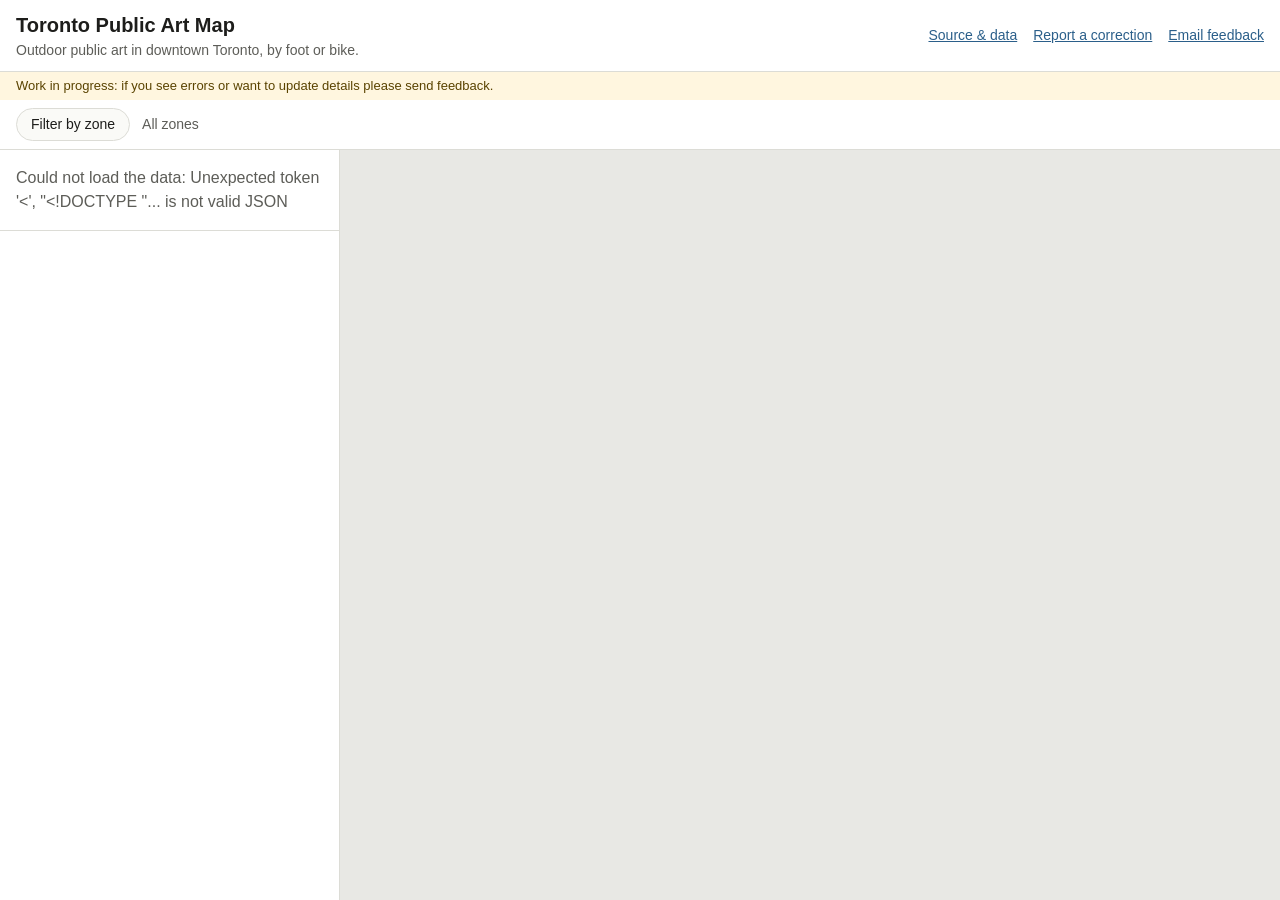
==== site-src/index.html @ 4c1a5fdc "List on the left; slide-in zone filter pane" ====
<!doctype html>
<html lang="en">
<head>
<meta charset="utf-8">
<meta name="viewport" content="width=device-width, initial-scale=1">
<title>Toronto Public Art Map</title>
<meta name="description" content="Outdoor public art, civic statuary and architectural art in downtown Toronto, reachable on foot or by bike.">
<link rel="stylesheet" href="leaflet.css">
<link rel="stylesheet" href="style.css">
</head>
<body>
<header>
  <div>
    <h1>Toronto Public Art Map</h1>
    <p id="sub">Outdoor public art in downtown Toronto, by foot or bike.</p>
  </div>
  <nav>
    <a href="https://github.com/brianerdelyi/tpam" rel="noopener">Source &amp; data</a>
    <a href="https://github.com/brianerdelyi/tpam/issues/new?template=correction.md" rel="noopener">Report a correction</a>
    <a href="mailto:tpam@cyclingmatters.ca?subject=Toronto%20Public%20Art%20Map%20feedback">Email feedback</a>
  </nav>
</header>
<p id="notice" role="note">Work in progress: if you see errors or want to update details please send feedback.</p>
<div id="toolbar">
  <button id="filterBtn" type="button" aria-expanded="false" aria-controls="pane">Filter by zone</button>
  <span id="active">All zones</span>
</div>
<main>
  <aside id="pane" aria-label="Filter by zone">
    <div class="panehead"><h2>Show works in</h2><button id="paneClose" type="button" aria-label="Close filter">&times;</button></div>
    <div id="zonelist"></div>
  </aside>
  <div id="mapbox"><div id="map"></div><p id="tilemsg" hidden>The base map could not be loaded. Pins and the list still work.</p></div>
  <aside id="list" aria-label="Works"><ul id="works"></ul></aside>
</main>
<script src="leaflet.js"></script>
<script src="app.js"></script>
</body>
</html>
---- site-src/leaflet.css ----
/* required styles */

.leaflet-pane,
.leaflet-tile,
.leaflet-marker-icon,
.leaflet-marker-shadow,
.leaflet-tile-container,
.leaflet-pane > svg,
.leaflet-pane > canvas,
.leaflet-zoom-box,
.leaflet-image-layer,
.leaflet-layer {
	position: absolute;
	left: 0;
	top: 0;
	}
.leaflet-container {
	overflow: hidden;
	}
.leaflet-tile,
.leaflet-marker-icon,
.leaflet-marker-shadow {
	-webkit-user-select: none;
	   -moz-user-select: none;
	        user-select: none;
	  -webkit-user-drag: none;
	}
/* Prevents IE11 from highlighting tiles in blue */
.leaflet-tile::selection {
	background: transparent;
}
/* Safari renders non-retina tile on retina better with this, but Chrome is worse */
.leaflet-safari .leaflet-tile {
	image-rendering: -webkit-optimize-contrast;
	}
/* hack that prevents hw layers "stretching" when loading new tiles */
.leaflet-safari .leaflet-tile-container {
	width: 1600px;
	height: 1600px;
	-webkit-transform-origin: 0 0;
	}
.leaflet-marker-icon,
.leaflet-marker-shadow {
	display: block;
	}
/* .leaflet-container svg: reset svg max-width decleration shipped in Joomla! (joomla.org) 3.x */
/* .leaflet-container img: map is broken in FF if you have max-width: 100% on tiles */
.leaflet-container .leaflet-overlay-pane svg {
	max-width: none !important;
	max-height: none !important;
	}
.leaflet-container .leaflet-marker-pane img,
.leaflet-container .leaflet-shadow-pane img,
.leaflet-container .leaflet-tile-pane img,
.leaflet-container img.leaflet-image-layer,
.leaflet-container .leaflet-tile {
	max-width: none !important;
	max-height: none !important;
	width: auto;
	padding: 0;
	}

.leaflet-container img.leaflet-tile {
	/* See: https://bugs.chromium.org/p/chromium/issues/detail?id=600120 */
	mix-blend-mode: plus-lighter;
}

.leaflet-container.leaflet-touch-zoom {
	-ms-touch-action: pan-x pan-y;
	touch-action: pan-x pan-y;
	}
.leaflet-container.leaflet-touch-drag {
	-ms-touch-action: pinch-zoom;
	/* Fallback for FF which doesn't support pinch-zoom */
	touch-action: none;
	touch-action: pinch-zoom;
}
.leaflet-container.leaflet-touch-drag.leaflet-touch-zoom {
	-ms-touch-action: none;
	touch-action: none;
}
.leaflet-container {
	-webkit-tap-highlight-color: transparent;
}
.leaflet-container a {
	-webkit-tap-highlight-color: rgba(51, 181, 229, 0.4);
}
.leaflet-tile {
	filter: inherit;
	visibility: hidden;
	}
.leaflet-tile-loaded {
	visibility: inherit;
	}
.leaflet-zoom-box {
	width: 0;
	height: 0;
	-moz-box-sizing: border-box;
	     box-sizing: border-box;
	z-index: 800;
	}
/* workaround for https://bugzilla.mozilla.org/show_bug.cgi?id=888319 */
.leaflet-overlay-pane svg {
	-moz-user-select: none;
	}

.leaflet-pane         { z-index: 400; }

.leaflet-tile-pane    { z-index: 200; }
.leaflet-overlay-pane { z-index: 400; }
.leaflet-shadow-pane  { z-index: 500; }
.leaflet-marker-pane  { z-index: 600; }
.leaflet-tooltip-pane   { z-index: 650; }
.leaflet-popup-pane   { z-index: 700; }

.leaflet-map-pane canvas { z-index: 100; }
.leaflet-map-pane svg    { z-index: 200; }

.leaflet-vml-shape {
	width: 1px;
	height: 1px;
	}
.lvml {
	behavior: url(#default#VML);
	display: inline-block;
	position: absolute;
	}


/* control positioning */

.leaflet-control {
	position: relative;
	z-index: 800;
	pointer-events: visiblePainted; /* IE 9-10 doesn't have auto */
	pointer-events: auto;
	}
.leaflet-top,
.leaflet-bottom {
	position: absolute;
	z-index: 1000;
	pointer-events: none;
	}
.leaflet-top {
	top: 0;
	}
.leaflet-right {
	right: 0;
	}
.leaflet-bottom {
	bottom: 0;
	}
.leaflet-left {
	left: 0;
	}
.leaflet-control {
	float: left;
	clear: both;
	}
.leaflet-right .leaflet-control {
	float: right;
	}
.leaflet-top .leaflet-control {
	margin-top: 10px;
	}
.leaflet-bottom .leaflet-control {
	margin-bottom: 10px;
	}
.leaflet-left .leaflet-control {
	margin-left: 10px;
	}
.leaflet-right .leaflet-control {
	margin-right: 10px;
	}


/* zoom and fade animations */

.leaflet-fade-anim .leaflet-popup {
	opacity: 0;
	-webkit-transition: opacity 0.2s linear;
	   -moz-transition: opacity 0.2s linear;
	        transition: opacity 0.2s linear;
	}
.leaflet-fade-anim .leaflet-map-pane .leaflet-popup {
	opacity: 1;
	}
.leaflet-zoom-animated {
	-webkit-transform-origin: 0 0;
	    -ms-transform-origin: 0 0;
	        transform-origin: 0 0;
	}
svg.leaflet-zoom-animated {
	will-change: transform;
}

.leaflet-zoom-anim .leaflet-zoom-animated {
	-webkit-transition: -webkit-transform 0.25s cubic-bezier(0,0,0.25,1);
	   -moz-transition:    -moz-transform 0.25s cubic-bezier(0,0,0.25,1);
	        transition:         transform 0.25s cubic-bezier(0,0,0.25,1);
	}
.leaflet-zoom-anim .leaflet-tile,
.leaflet-pan-anim .leaflet-tile {
	-webkit-transition: none;
	   -moz-transition: none;
	        transition: none;
	}

.leaflet-zoom-anim .leaflet-zoom-hide {
	visibility: hidden;
	}


/* cursors */

.leaflet-interactive {
	cursor: pointer;
	}
.leaflet-grab {
	cursor: -webkit-grab;
	cursor:    -moz-grab;
	cursor:         grab;
	}
.leaflet-crosshair,
.leaflet-crosshair .leaflet-interactive {
	cursor: crosshair;
	}
.leaflet-popup-pane,
.leaflet-control {
	cursor: auto;
	}
.leaflet-dragging .leaflet-grab,
.leaflet-dragging .leaflet-grab .leaflet-interactive,
.leaflet-dragging .leaflet-marker-draggable {
	cursor: move;
	cursor: -webkit-grabbing;
	cursor:    -moz-grabbing;
	cursor:         grabbing;
	}

/* marker & overlays interactivity */
.leaflet-marker-icon,
.leaflet-marker-shadow,
.leaflet-image-layer,
.leaflet-pane > svg path,
.leaflet-tile-container {
	pointer-events: none;
	}

.leaflet-marker-icon.leaflet-interactive,
.leaflet-image-layer.leaflet-interactive,
.leaflet-pane > svg path.leaflet-interactive,
svg.leaflet-image-layer.leaflet-interactive path {
	pointer-events: visiblePainted; /* IE 9-10 doesn't have auto */
	pointer-events: auto;
	}

/* visual tweaks */

.leaflet-container {
	background: #ddd;
	outline-offset: 1px;
	}
.leaflet-container a {
	color: #0078A8;
	}
.leaflet-zoom-box {
	border: 2px dotted #38f;
	background: rgba(255,255,255,0.5);
	}


/* general typography */
.leaflet-container {
	font-family: "Helvetica Neue", Arial, Helvetica, sans-serif;
	font-size: 12px;
	font-size: 0.75rem;
	line-height: 1.5;
	}


/* general toolbar styles */

.leaflet-bar {
	box-shadow: 0 1px 5px rgba(0,0,0,0.65);
	border-radius: 4px;
	}
.leaflet-bar a {
	background-color: #fff;
	border-bottom: 1px solid #ccc;
	width: 26px;
	height: 26px;
	line-height: 26px;
	display: block;
	text-align: center;
	text-decoration: none;
	color: black;
	}
.leaflet-bar a,
.leaflet-control-layers-toggle {
	background-position: 50% 50%;
	background-repeat: no-repeat;
	display: block;
	}
.leaflet-bar a:hover,
.leaflet-bar a:focus {
	background-color: #f4f4f4;
	}
.leaflet-bar a:first-child {
	border-top-left-radius: 4px;
	border-top-right-radius: 4px;
	}
.leaflet-bar a:last-child {
	border-bottom-left-radius: 4px;
	border-bottom-right-radius: 4px;
	border-bottom: none;
	}
.leaflet-bar a.leaflet-disabled {
	cursor: default;
	background-color: #f4f4f4;
	color: #bbb;
	}

.leaflet-touch .leaflet-bar a {
	width: 30px;
	height: 30px;
	line-height: 30px;
	}
.leaflet-touch .leaflet-bar a:first-child {
	border-top-left-radius: 2px;
	border-top-right-radius: 2px;
	}
.leaflet-touch .leaflet-bar a:last-child {
	border-bottom-left-radius: 2px;
	border-bottom-right-radius: 2px;
	}

/* zoom control */

.leaflet-control-zoom-in,
.leaflet-control-zoom-out {
	font: bold 18px 'Lucida Console', Monaco, monospace;
	text-indent: 1px;
	}

.leaflet-touch .leaflet-control-zoom-in, .leaflet-touch .leaflet-control-zoom-out  {
	font-size: 22px;
	}


/* layers control */

.leaflet-control-layers {
	box-shadow: 0 1px 5px rgba(0,0,0,0.4);
	background: #fff;
	border-radius: 5px;
	}
.leaflet-control-layers-toggle {
	background-image: url(images/layers.png);
	width: 36px;
	height: 36px;
	}
.leaflet-retina .leaflet-control-layers-toggle {
	background-image: url(images/layers-2x.png);
	background-size: 26px 26px;
	}
.leaflet-touch .leaflet-control-layers-toggle {
	width: 44px;
	height: 44px;
	}
.leaflet-control-layers .leaflet-control-layers-list,
.leaflet-control-layers-expanded .leaflet-control-layers-toggle {
	display: none;
	}
.leaflet-control-layers-expanded .leaflet-control-layers-list {
	display: block;
	position: relative;
	}
.leaflet-control-layers-expanded {
	padding: 6px 10px 6px 6px;
	color: #333;
	background: #fff;
	}
.leaflet-control-layers-scrollbar {
	overflow-y: scroll;
	overflow-x: hidden;
	padding-right: 5px;
	}
.leaflet-control-layers-selector {
	margin-top: 2px;
	position: relative;
	top: 1px;
	}
.leaflet-control-layers label {
	display: block;
	font-size: 13px;
	font-size: 1.08333em;
	}
.leaflet-control-layers-separator {
	height: 0;
	border-top: 1px solid #ddd;
	margin: 5px -10px 5px -6px;
	}

/* Default icon URLs */
.leaflet-default-icon-path { /* used only in path-guessing heuristic, see L.Icon.Default */
	background-image: url(images/marker-icon.png);
	}


/* attribution and scale controls */

.leaflet-container .leaflet-control-attribution {
	background: #fff;
	background: rgba(255, 255, 255, 0.8);
	margin: 0;
	}
.leaflet-control-attribution,
.leaflet-control-scale-line {
	padding: 0 5px;
	color: #333;
	line-height: 1.4;
	}
.leaflet-control-attribution a {
	text-decoration: none;
	}
.leaflet-control-attribution a:hover,
.leaflet-control-attribution a:focus {
	text-decoration: underline;
	}
.leaflet-attribution-flag {
	display: inline !important;
	vertical-align: baseline !important;
	width: 1em;
	height: 0.6669em;
	}
.leaflet-left .leaflet-control-scale {
	margin-left: 5px;
	}
.leaflet-bottom .leaflet-control-scale {
	margin-bottom: 5px;
	}
.leaflet-control-scale-line {
	border: 2px solid #777;
	border-top: none;
	line-height: 1.1;
	padding: 2px 5px 1px;
	white-space: nowrap;
	-moz-box-sizing: border-box;
	     box-sizing: border-box;
	background: rgba(255, 255, 255, 0.8);
	text-shadow: 1px 1px #fff;
	}
.leaflet-control-scale-line:not(:first-child) {
	border-top: 2px solid #777;
	border-bottom: none;
	margin-top: -2px;
	}
.leaflet-control-scale-line:not(:first-child):not(:last-child) {
	border-bottom: 2px solid #777;
	}

.leaflet-touch .leaflet-control-attribution,
.leaflet-touch .leaflet-control-layers,
.leaflet-touch .leaflet-bar {
	box-shadow: none;
	}
.leaflet-touch .leaflet-control-layers,
.leaflet-touch .leaflet-bar {
	border: 2px solid rgba(0,0,0,0.2);
	background-clip: padding-box;
	}


/* popup */

.leaflet-popup {
	position: absolute;
	text-align: center;
	margin-bottom: 20px;
	}
.leaflet-popup-content-wrapper {
	padding: 1px;
	text-align: left;
	border-radius: 12px;
	}
.leaflet-popup-content {
	margin: 13px 24px 13px 20px;
	line-height: 1.3;
	font-size: 13px;
	font-size: 1.08333em;
	min-height: 1px;
	}
.leaflet-popup-content p {
	margin: 17px 0;
	margin: 1.3em 0;
	}
.leaflet-popup-tip-container {
	width: 40px;
	height: 20px;
	position: absolute;
	left: 50%;
	margin-top: -1px;
	margin-left: -20px;
	overflow: hidden;
	pointer-events: none;
	}
.leaflet-popup-tip {
	width: 17px;
	height: 17px;
	padding: 1px;

	margin: -10px auto 0;
	pointer-events: auto;

	-webkit-transform: rotate(45deg);
	   -moz-transform: rotate(45deg);
	    -ms-transform: rotate(45deg);
	        transform: rotate(45deg);
	}
.leaflet-popup-content-wrapper,
.leaflet-popup-tip {
	background: white;
	color: #333;
	box-shadow: 0 3px 14px rgba(0,0,0,0.4);
	}
.leaflet-container a.leaflet-popup-close-button {
	position: absolute;
	top: 0;
	right: 0;
	border: none;
	text-align: center;
	width: 24px;
	height: 24px;
	font: 16px/24px Tahoma, Verdana, sans-serif;
	color: #757575;
	text-decoration: none;
	background: transparent;
	}
.leaflet-container a.leaflet-popup-close-button:hover,
.leaflet-container a.leaflet-popup-close-button:focus {
	color: #585858;
	}
.leaflet-popup-scrolled {
	overflow: auto;
	}

.leaflet-oldie .leaflet-popup-content-wrapper {
	-ms-zoom: 1;
	}
.leaflet-oldie .leaflet-popup-tip {
	width: 24px;
	margin: 0 auto;

	-ms-filter: "progid:DXImageTransform.Microsoft.Matrix(M11=0.70710678, M12=0.70710678, M21=-0.70710678, M22=0.70710678)";
	filter: progid:DXImageTransform.Microsoft.Matrix(M11=0.70710678, M12=0.70710678, M21=-0.70710678, M22=0.70710678);
	}

.leaflet-oldie .leaflet-control-zoom,
.leaflet-oldie .leaflet-control-layers,
.leaflet-oldie .leaflet-popup-content-wrapper,
.leaflet-oldie .leaflet-popup-tip {
	border: 1px solid #999;
	}


/* div icon */

.leaflet-div-icon {
	background: #fff;
	border: 1px solid #666;
	}


/* Tooltip */
/* Base styles for the element that has a tooltip */
.leaflet-tooltip {
	position: absolute;
	padding: 6px;
	background-color: #fff;
	border: 1px solid #fff;
	border-radius: 3px;
	color: #222;
	white-space: nowrap;
	-webkit-user-select: none;
	-moz-user-select: none;
	-ms-user-select: none;
	user-select: none;
	pointer-events: none;
	box-shadow: 0 1px 3px rgba(0,0,0,0.4);
	}
.leaflet-tooltip.leaflet-interactive {
	cursor: pointer;
	pointer-events: auto;
	}
.leaflet-tooltip-top:before,
.leaflet-tooltip-bottom:before,
.leaflet-tooltip-left:before,
.leaflet-tooltip-right:before {
	position: absolute;
	pointer-events: none;
	border: 6px solid transparent;
	background: transparent;
	content: "";
	}

/* Directions */

.leaflet-tooltip-bottom {
	margin-top: 6px;
}
.leaflet-tooltip-top {
	margin-top: -6px;
}
.leaflet-tooltip-bottom:before,
.leaflet-tooltip-top:before {
	left: 50%;
	margin-left: -6px;
	}
.leaflet-tooltip-top:before {
	bottom: 0;
	margin-bottom: -12px;
	border-top-color: #fff;
	}
.leaflet-tooltip-bottom:before {
	top: 0;
	margin-top: -12px;
	margin-left: -6px;
	border-bottom-color: #fff;
	}
.leaflet-tooltip-left {
	margin-left: -6px;
}
.leaflet-tooltip-right {
	margin-left: 6px;
}
.leaflet-tooltip-left:before,
.leaflet-tooltip-right:before {
	top: 50%;
	margin-top: -6px;
	}
.leaflet-tooltip-left:before {
	right: 0;
	margin-right: -12px;
	border-left-color: #fff;
	}
.leaflet-tooltip-right:before {
	left: 0;
	margin-left: -12px;
	border-right-color: #fff;
	}

/* Printing */

@media print {
	/* Prevent printers from removing background-images of controls. */
	.leaflet-control {
		-webkit-print-color-adjust: exact;
		print-color-adjust: exact;
		}
	}
---- site-src/style.css ----
:root { --bg:#fafaf7; --panel:#fff; --fg:#1d1d1b; --muted:#5d5d58; --line:#dcdcd6; --accent:#2b5f8a; --warn-bg:#fff6df; --warn-fg:#5a4300; }
@media (prefers-color-scheme: dark) {
  :root { --bg:#141417; --panel:#1c1c20; --fg:#ececea; --muted:#a6a6a2; --line:#34343a; --accent:#7db4e6; --warn-bg:#3a3017; --warn-fg:#f1dba0; }
}
* { box-sizing: border-box; }
html, body { height: 100%; }
body { margin: 0; display: flex; flex-direction: column; background: var(--bg); color: var(--fg); font: 16px/1.5 -apple-system, "Segoe UI", Helvetica, Arial, sans-serif; }
header { display: flex; justify-content: space-between; align-items: center; gap: 12px; flex-wrap: wrap; padding: 10px 16px; background: var(--panel); border-bottom: 1px solid var(--line); }
h1 { font-size: 20px; margin: 0; }
#sub { margin: 0; font-size: 14px; color: var(--muted); }
nav { display: flex; gap: 16px; font-size: 14px; }
a { color: var(--accent); }
#notice { margin: 0; padding: 4px 16px; font-size: 13px; background: var(--warn-bg); color: var(--warn-fg); }
#toolbar { display: flex; align-items: center; gap: 12px; padding: 8px 16px; background: var(--panel); border-bottom: 1px solid var(--line); }
#toolbar button, .panehead button { font: inherit; font-size: 14px; padding: 5px 14px; border: 1px solid var(--line); border-radius: 999px; background: var(--bg); color: var(--fg); cursor: pointer; }
#toolbar button:hover, #zonelist button:hover { background: color-mix(in srgb, var(--accent) 12%, var(--bg)); }
#active { font-size: 14px; color: var(--muted); }
#pane { position: absolute; z-index: 1200; top: 0; bottom: 0; left: 0; width: 280px; max-width: 85vw; background: var(--panel); border-right: 1px solid var(--line); box-shadow: 2px 0 12px rgba(0,0,0,.18); transform: translateX(-102%); visibility: hidden; transition: transform .25s ease, visibility 0s linear .25s; overflow-y: auto; }
#pane.open { transform: translateX(0); visibility: visible; transition: transform .25s ease, visibility 0s; }
.panehead { display: flex; justify-content: space-between; align-items: center; padding: 12px 14px 4px; }
.panehead h2 { font-size: 16px; margin: 0; }
.panehead button { padding: 2px 10px; font-size: 20px; line-height: 1.2; border-radius: 8px; }
#zonelist { display: flex; flex-direction: column; gap: 6px; padding: 8px 14px 16px; }
#zonelist button { display: flex; align-items: center; gap: 10px; text-align: left; font: inherit; font-size: 15px; padding: 10px 12px; border: 1px solid var(--line); border-radius: 10px; background: var(--bg); color: var(--fg); cursor: pointer; }
#zonelist button[aria-pressed="true"] { background: var(--fg); color: var(--bg); border-color: var(--fg); }
#zonelist .dot { width: 12px; height: 12px; border-radius: 50%; flex: none; }
@media (prefers-reduced-motion: reduce) { #pane, #pane.open { transition: none; } }
main { position: relative; overflow: hidden; flex: 1; min-height: 0; display: grid; grid-template-columns: 340px 1fr; }
#mapbox { position: relative; min-height: 0; }
#map { position: absolute; inset: 0; background: #e8e8e4; }
#tilemsg { position: absolute; z-index: 500; left: 8px; right: 8px; bottom: 28px; margin: 0; padding: 6px 10px; border-radius: 6px; font-size: 13px; background: var(--warn-bg); color: var(--warn-fg); }
#list { order: -1; overflow-y: auto; background: var(--panel); border-right: 1px solid var(--line); }
#works { list-style: none; margin: 0; padding: 0; }
#works li { border-bottom: 1px solid var(--line); }
#works button { display: flex; width: 100%; gap: 10px; align-items: flex-start; text-align: left; background: none; border: 0; color: inherit; font: inherit; padding: 10px 14px; cursor: pointer; }
#works button:hover, #works li.sel button { background: color-mix(in srgb, var(--accent) 12%, transparent); }
#works button:focus-visible { outline: 2px solid var(--accent); outline-offset: -2px; }
#works .dot { width: 12px; height: 12px; border-radius: 50%; margin-top: 6px; flex: none; }
#works .nm { font-weight: 500; display: block; }
#works .wh { font-size: 13px; color: var(--muted); display: block; }
.empty { padding: 16px; color: var(--muted); }
.pop h3 { margin: 0 0 2px; font-size: 16px; }
.pop .meta { margin: 0 0 6px; font-size: 13px; color: #5d5d58; }
.pop p { margin: 0 0 6px; font-size: 14px; line-height: 1.4; }
.pop .go { font-size: 14px; margin: 8px 0 4px; }
.pop .go a { margin-right: 10px; font-weight: 600; }
.pop .small { font-size: 12px; margin: 0; }
.leaflet-container { font: inherit; }
@media (max-width: 760px) {
  main { grid-template-columns: 1fr; grid-template-rows: 55vh 1fr; }
  #list { order: 0; border-right: 0; border-top: 1px solid var(--line); }
  body { height: auto; min-height: 100%; }
  html, body { height: auto; }
  main { height: calc(100vh - 140px); min-height: 520px; }
}
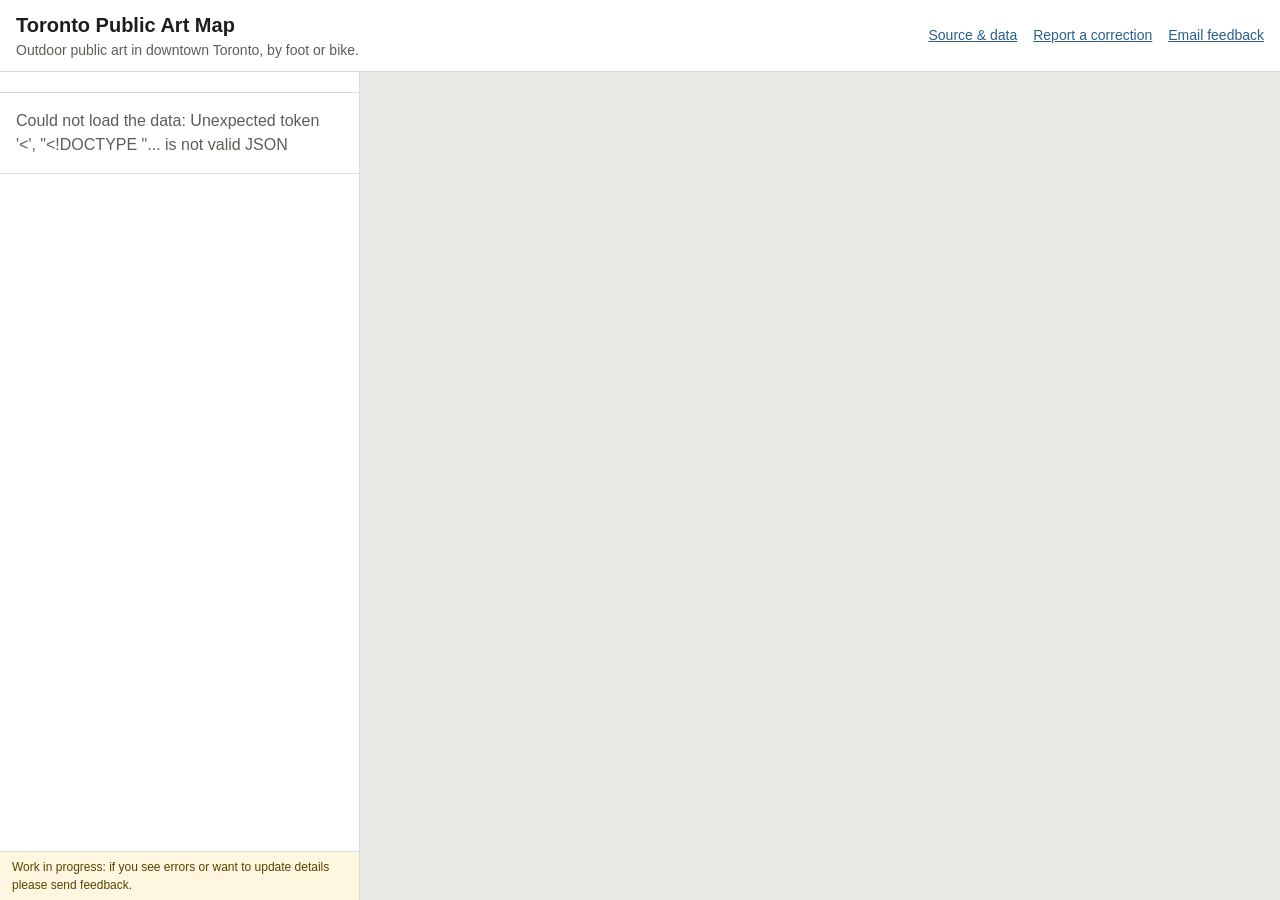
==== commit 66fca70e: "Desktop layout: zone filter in the left panel, linked pin highlighting" ====
--- a/site-src/index.html
+++ b/site-src/index.html
@@ -24,6 +24,7 @@
 <div id="toolbar">
   <button id="filterBtn" type="button" aria-expanded="false" aria-controls="pane">Filter by zone</button>
   <span id="active">All zones</span>
+  <button id="viewBtn" type="button" aria-controls="list">List</button>
 </div>
 <main>
   <aside id="pane" aria-label="Filter by zone">
@@ -31,7 +32,11 @@
     <div id="zonelist"></div>
   </aside>
   <div id="mapbox"><div id="map"></div><p id="tilemsg" hidden>The base map could not be loaded. Pins and the list still work.</p></div>
-  <aside id="list" aria-label="Works"><ul id="works"></ul></aside>
+  <aside id="list" aria-label="Works">
+    <div id="zonebar" role="group" aria-label="Show works in"></div>
+    <ul id="works"></ul>
+    <p id="deskNotice" role="note">Work in progress: if you see errors or want to update details please send feedback.</p>
+  </aside>
 </main>
 <script src="leaflet.js"></script>
 <script src="app.js"></script>
--- a/site-src/style.css
+++ b/site-src/style.css
@@ -25,9 +25,9 @@
 #zonelist button[aria-pressed="true"] { background: var(--fg); color: var(--bg); border-color: var(--fg); }
 #zonelist .dot { width: 12px; height: 12px; border-radius: 50%; flex: none; }
 @media (prefers-reduced-motion: reduce) { #pane, #pane.open { transition: none; } }
-main { position: relative; overflow: hidden; flex: 1; min-height: 0; display: grid; grid-template-columns: 340px 1fr; }
+main { position: relative; overflow: hidden; flex: 1; min-height: 0; display: grid; grid-template-columns: 360px 1fr; }
 #mapbox { position: relative; min-height: 0; }
-#map { position: absolute; inset: 0; background: #e8e8e4; }
+#map { position: absolute; top: 0; right: 0; bottom: 0; left: 0; background: #e8e8e4; }
 #tilemsg { position: absolute; z-index: 500; left: 8px; right: 8px; bottom: 28px; margin: 0; padding: 6px 10px; border-radius: 6px; font-size: 13px; background: var(--warn-bg); color: var(--warn-fg); }
 #list { order: -1; overflow-y: auto; background: var(--panel); border-right: 1px solid var(--line); }
 #works { list-style: none; margin: 0; padding: 0; }
@@ -46,10 +46,29 @@
 .pop .go a { margin-right: 10px; font-weight: 600; }
 .pop .small { font-size: 12px; margin: 0; }
 .leaflet-container { font: inherit; }
+#viewBtn { display: none; margin-left: auto; }
+#zonebar, #deskNotice { display: none; }
+@media (min-width: 761px) {
+  #toolbar, #pane, #notice { display: none; }
+  #list { display: flex; flex-direction: column; overflow: hidden; }
+  #zonebar { display: grid; grid-template-columns: 1fr 1fr; gap: 6px; padding: 10px 12px; border-bottom: 1px solid var(--line); }
+  #zonebar button { display: flex; align-items: center; gap: 8px; text-align: left; font: inherit; font-size: 13px; line-height: 1.25; padding: 7px 10px; border: 1px solid var(--line); border-radius: 10px; background: var(--bg); color: var(--fg); cursor: pointer; }
+  #zonebar button:hover { background: color-mix(in srgb, var(--accent) 12%, var(--bg)); }
+  #zonebar button[aria-pressed="true"] { background: var(--fg); color: var(--bg); border-color: var(--fg); }
+  #zonebar button:first-child { grid-column: 1 / -1; }
+  #zonebar .dot { width: 10px; height: 10px; border-radius: 50%; flex: none; }
+  #works { flex: 1; overflow-y: auto; min-height: 0; }
+  #deskNotice { display: block; margin: 0; padding: 6px 12px; font-size: 12px; background: var(--warn-bg); color: var(--warn-fg); border-top: 1px solid var(--line); }
+}
 @media (max-width: 760px) {
-  main { grid-template-columns: 1fr; grid-template-rows: 55vh 1fr; }
-  #list { order: 0; border-right: 0; border-top: 1px solid var(--line); }
-  body { height: auto; min-height: 100%; }
-  html, body { height: auto; }
-  main { height: calc(100vh - 140px); min-height: 520px; }
+  html, body { height: 100%; }
+  body { height: 100vh; height: 100dvh; }
+  #sub { display: none; }
+  header { padding: 8px 14px; }
+  #viewBtn { display: inline-block; }
+  main { display: block; position: relative; overflow: hidden; }
+  #mapbox { position: absolute; top: 0; right: 0; bottom: 0; left: 0; }
+  #list { position: absolute; top: 0; right: 0; bottom: 0; left: 0; order: 0; border-right: 0; overflow-y: auto; -webkit-overflow-scrolling: touch; }
+  body.view-list #mapbox { display: none; }
+  body.view-map #list { display: none; }
 }
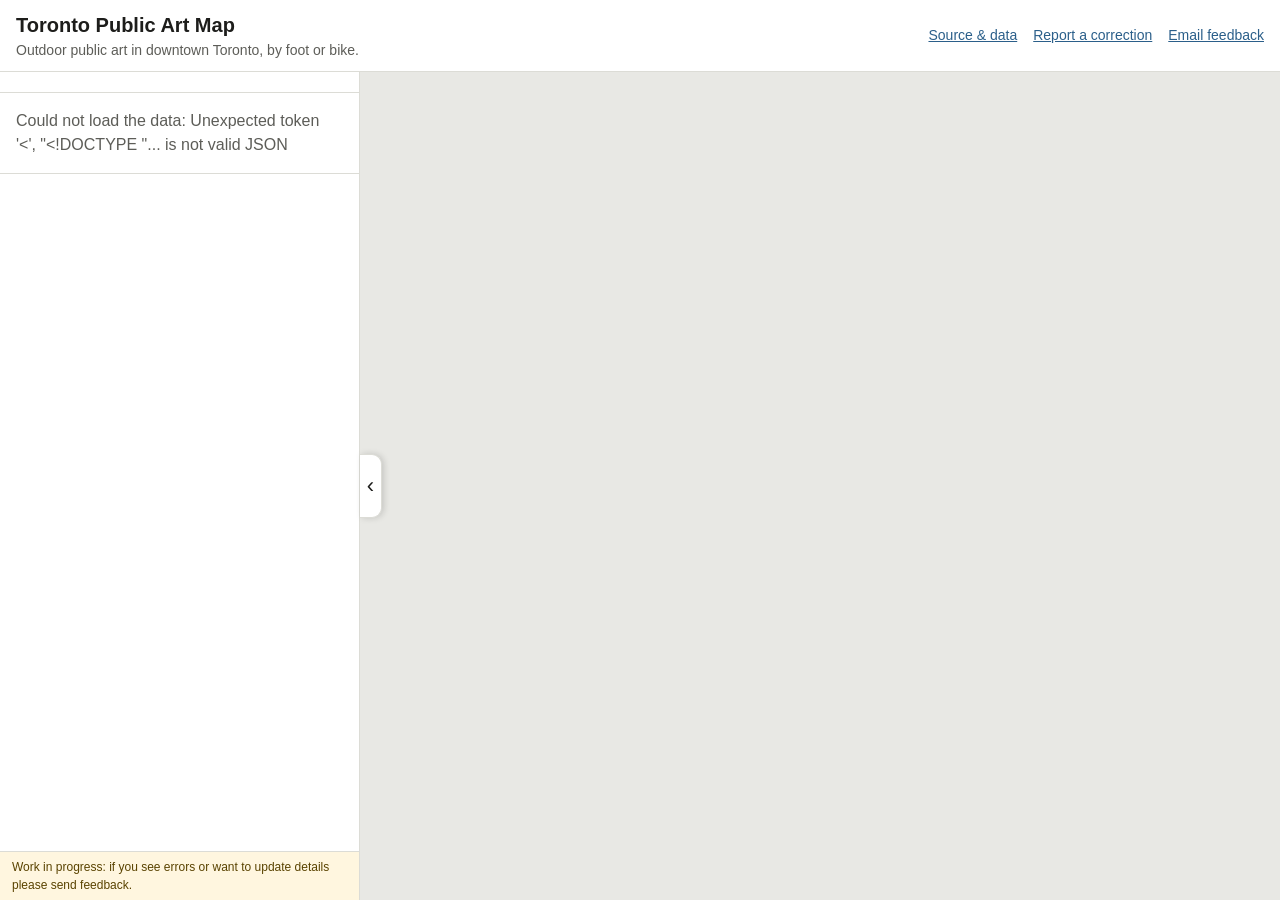
==== commit 45a57e67: "Desktop: tab to hide and show the left panel" ====
--- a/site-src/index.html
+++ b/site-src/index.html
@@ -31,6 +31,7 @@
     <div class="panehead"><h2>Show works in</h2><button id="paneClose" type="button" aria-label="Close filter">&times;</button></div>
     <div id="zonelist"></div>
   </aside>
+  <button id="panelTab" type="button" aria-controls="list" aria-expanded="true" aria-label="Hide panel" title="Hide panel"><span aria-hidden="true">&#8249;</span></button>
   <div id="mapbox"><div id="map"></div><p id="tilemsg" hidden>The base map could not be loaded. Pins and the list still work.</p></div>
   <aside id="list" aria-label="Works">
     <div id="zonebar" role="group" aria-label="Show works in"></div>
--- a/site-src/style.css
+++ b/site-src/style.css
@@ -47,9 +47,17 @@
 .pop .small { font-size: 12px; margin: 0; }
 .leaflet-container { font: inherit; }
 #viewBtn { display: none; margin-left: auto; }
-#zonebar, #deskNotice { display: none; }
+#zonebar, #deskNotice, #panelTab { display: none; }
 @media (min-width: 761px) {
   #toolbar, #pane, #notice { display: none; }
+  main { transition: grid-template-columns .25s ease; }
+  #list { min-width: 0; }
+  body.panel-hidden main { grid-template-columns: 0 1fr; }
+  body.panel-hidden #list { visibility: hidden; border-right: 0; }
+  #panelTab { display: block; position: absolute; z-index: 1100; top: 50%; left: 360px; transform: translateY(-50%); width: 22px; height: 64px; padding: 0; border: 1px solid var(--line); border-left: 0; border-radius: 0 10px 10px 0; background: var(--panel); color: var(--fg); font-size: 22px; line-height: 1; cursor: pointer; box-shadow: 2px 0 6px rgba(0,0,0,.15); transition: left .25s ease; }
+  #panelTab:hover { background: color-mix(in srgb, var(--accent) 12%, var(--panel)); }
+  #panelTab:focus-visible { outline: 2px solid var(--accent); outline-offset: 2px; }
+  body.panel-hidden #panelTab { left: 0; }
   #list { display: flex; flex-direction: column; overflow: hidden; }
   #zonebar { display: grid; grid-template-columns: 1fr 1fr; gap: 6px; padding: 10px 12px; border-bottom: 1px solid var(--line); }
   #zonebar button { display: flex; align-items: center; gap: 8px; text-align: left; font: inherit; font-size: 13px; line-height: 1.25; padding: 7px 10px; border: 1px solid var(--line); border-radius: 10px; background: var(--bg); color: var(--fg); cursor: pointer; }
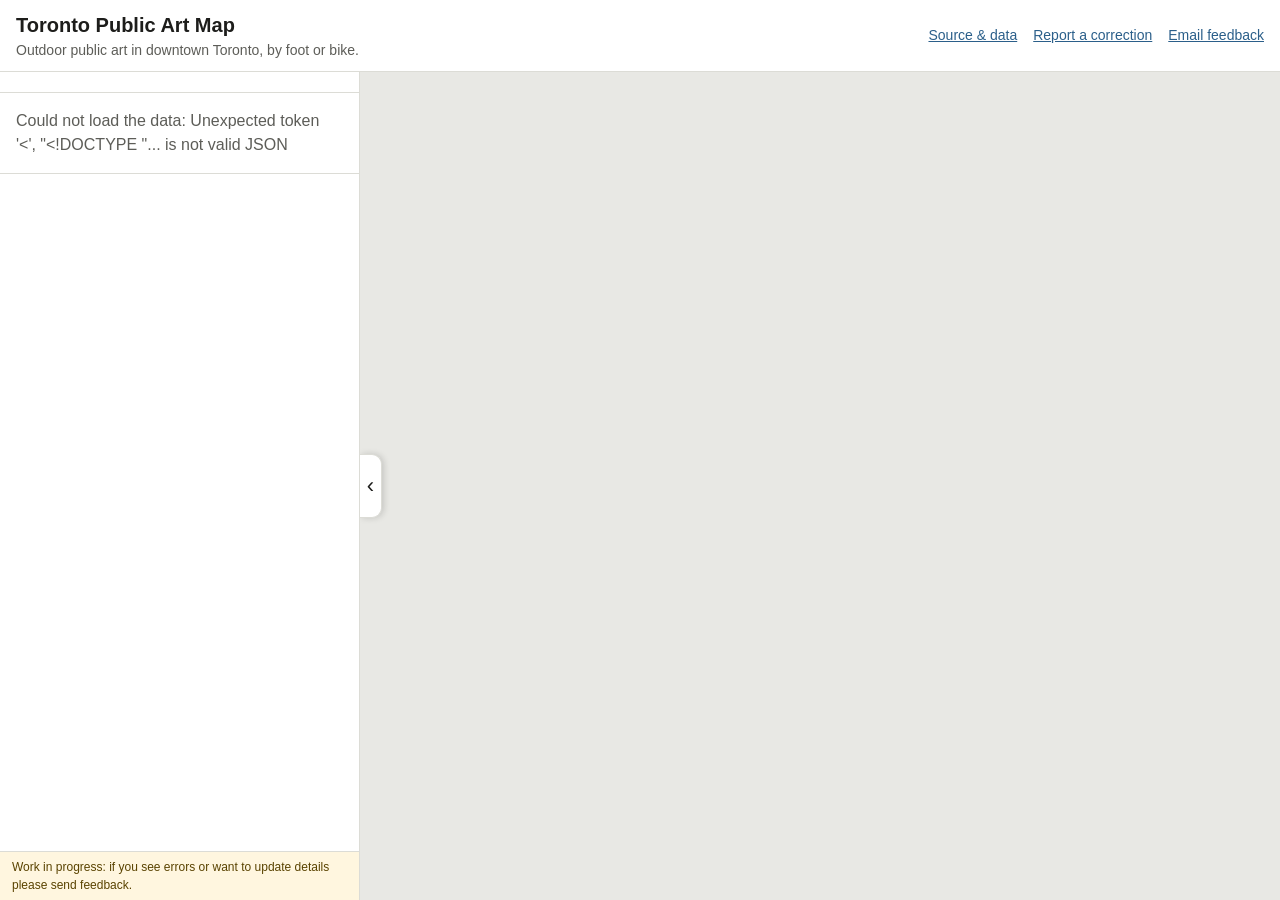
==== commit 4b23b848: "One slide-out panel for filter and list on desktop and phone" ====
--- a/site-src/index.html
+++ b/site-src/index.html
@@ -21,19 +21,14 @@
   </nav>
 </header>
 <p id="notice" role="note">Work in progress: if you see errors or want to update details please send feedback.</p>
-<div id="toolbar">
-  <button id="filterBtn" type="button" aria-expanded="false" aria-controls="pane">Filter by zone</button>
-  <span id="active">All zones</span>
-  <button id="viewBtn" type="button" aria-controls="list">List</button>
-</div>
 <main>
-  <aside id="pane" aria-label="Filter by zone">
-    <div class="panehead"><h2>Show works in</h2><button id="paneClose" type="button" aria-label="Close filter">&times;</button></div>
-    <div id="zonelist"></div>
-  </aside>
-  <button id="panelTab" type="button" aria-controls="list" aria-expanded="true" aria-label="Hide panel" title="Hide panel"><span aria-hidden="true">&#8249;</span></button>
-  <div id="mapbox"><div id="map"></div><p id="tilemsg" hidden>The base map could not be loaded. Pins and the list still work.</p></div>
-  <aside id="list" aria-label="Works">
+  <div id="mapbox">
+    <div id="map"></div>
+    <p id="tilemsg" hidden>The base map could not be loaded. Pins and the list still work.</p>
+  </div>
+  <button id="panelTab" type="button" aria-controls="list" aria-expanded="true" aria-label="Hide panel" title="Hide panel"><span class="chev" aria-hidden="true">&#8249;</span><span class="lbl">Works &amp; filter</span></button>
+  <aside id="list" aria-label="Works and filter">
+    <div class="panehead"><h2>Works &amp; filter</h2><button id="panelClose" type="button" aria-label="Close panel">&times;</button></div>
     <div id="zonebar" role="group" aria-label="Show works in"></div>
     <ul id="works"></ul>
     <p id="deskNotice" role="note">Work in progress: if you see errors or want to update details please send feedback.</p>
--- a/site-src/style.css
+++ b/site-src/style.css
@@ -11,25 +11,25 @@
 nav { display: flex; gap: 16px; font-size: 14px; }
 a { color: var(--accent); }
 #notice { margin: 0; padding: 4px 16px; font-size: 13px; background: var(--warn-bg); color: var(--warn-fg); }
-#toolbar { display: flex; align-items: center; gap: 12px; padding: 8px 16px; background: var(--panel); border-bottom: 1px solid var(--line); }
-#toolbar button, .panehead button { font: inherit; font-size: 14px; padding: 5px 14px; border: 1px solid var(--line); border-radius: 999px; background: var(--bg); color: var(--fg); cursor: pointer; }
-#toolbar button:hover, #zonelist button:hover { background: color-mix(in srgb, var(--accent) 12%, var(--bg)); }
-#active { font-size: 14px; color: var(--muted); }
-#pane { position: absolute; z-index: 1200; top: 0; bottom: 0; left: 0; width: 280px; max-width: 85vw; background: var(--panel); border-right: 1px solid var(--line); box-shadow: 2px 0 12px rgba(0,0,0,.18); transform: translateX(-102%); visibility: hidden; transition: transform .25s ease, visibility 0s linear .25s; overflow-y: auto; }
-#pane.open { transform: translateX(0); visibility: visible; transition: transform .25s ease, visibility 0s; }
-.panehead { display: flex; justify-content: space-between; align-items: center; padding: 12px 14px 4px; }
-.panehead h2 { font-size: 16px; margin: 0; }
-.panehead button { padding: 2px 10px; font-size: 20px; line-height: 1.2; border-radius: 8px; }
-#zonelist { display: flex; flex-direction: column; gap: 6px; padding: 8px 14px 16px; }
-#zonelist button { display: flex; align-items: center; gap: 10px; text-align: left; font: inherit; font-size: 15px; padding: 10px 12px; border: 1px solid var(--line); border-radius: 10px; background: var(--bg); color: var(--fg); cursor: pointer; }
-#zonelist button[aria-pressed="true"] { background: var(--fg); color: var(--bg); border-color: var(--fg); }
-#zonelist .dot { width: 12px; height: 12px; border-radius: 50%; flex: none; }
-@media (prefers-reduced-motion: reduce) { #pane, #pane.open { transition: none; } }
-main { position: relative; overflow: hidden; flex: 1; min-height: 0; display: grid; grid-template-columns: 360px 1fr; }
-#mapbox { position: relative; min-height: 0; }
+main { position: relative; overflow: hidden; flex: 1; min-height: 0; }
+#mapbox { position: absolute; top: 0; right: 0; bottom: 0; left: 0; }
 #map { position: absolute; top: 0; right: 0; bottom: 0; left: 0; background: #e8e8e4; }
 #tilemsg { position: absolute; z-index: 500; left: 8px; right: 8px; bottom: 28px; margin: 0; padding: 6px 10px; border-radius: 6px; font-size: 13px; background: var(--warn-bg); color: var(--warn-fg); }
-#list { order: -1; overflow-y: auto; background: var(--panel); border-right: 1px solid var(--line); }
+#list { position: absolute; z-index: 1200; top: 0; bottom: 0; left: 0; display: flex; flex-direction: column; overflow: hidden; background: var(--panel); border-right: 1px solid var(--line); }
+.panehead { display: none; justify-content: space-between; align-items: center; padding: 10px 14px; border-bottom: 1px solid var(--line); }
+.panehead h2 { font-size: 16px; margin: 0; }
+.panehead button { font: inherit; font-size: 22px; line-height: 1; padding: 2px 12px; border: 1px solid var(--line); border-radius: 8px; background: var(--bg); color: var(--fg); cursor: pointer; }
+#zonebar { display: grid; grid-template-columns: 1fr 1fr; gap: 6px; padding: 10px 12px; border-bottom: 1px solid var(--line); }
+#zonebar button { display: flex; align-items: center; gap: 8px; text-align: left; font: inherit; font-size: 13px; line-height: 1.25; padding: 7px 10px; border: 1px solid var(--line); border-radius: 10px; background: var(--bg); color: var(--fg); cursor: pointer; }
+#zonebar button:hover { background: color-mix(in srgb, var(--accent) 12%, var(--bg)); }
+#zonebar button[aria-pressed="true"] { background: var(--fg); color: var(--bg); border-color: var(--fg); }
+#zonebar button:first-child { grid-column: 1 / -1; }
+#zonebar .dot { width: 10px; height: 10px; border-radius: 50%; flex: none; }
+#works { flex: 1; min-height: 0; overflow-y: auto; -webkit-overflow-scrolling: touch; }
+#deskNotice { margin: 0; padding: 6px 12px; font-size: 12px; background: var(--warn-bg); color: var(--warn-fg); border-top: 1px solid var(--line); }
+#panelTab { position: absolute; z-index: 1100; cursor: pointer; color: var(--fg); background: var(--panel); border: 1px solid var(--line); font: inherit; }
+#panelTab:hover { background: color-mix(in srgb, var(--accent) 12%, var(--panel)); }
+#panelTab:focus-visible { outline: 2px solid var(--accent); outline-offset: 2px; }
 #works { list-style: none; margin: 0; padding: 0; }
 #works li { border-bottom: 1px solid var(--line); }
 #works button { display: flex; width: 100%; gap: 10px; align-items: flex-start; text-align: left; background: none; border: 0; color: inherit; font: inherit; padding: 10px 14px; cursor: pointer; }
@@ -46,37 +46,27 @@
 .pop .go a { margin-right: 10px; font-weight: 600; }
 .pop .small { font-size: 12px; margin: 0; }
 .leaflet-container { font: inherit; }
-#viewBtn { display: none; margin-left: auto; }
-#zonebar, #deskNotice, #panelTab { display: none; }
 @media (min-width: 761px) {
-  #toolbar, #pane, #notice { display: none; }
-  main { transition: grid-template-columns .25s ease; }
-  #list { min-width: 0; }
-  body.panel-hidden main { grid-template-columns: 0 1fr; }
-  body.panel-hidden #list { visibility: hidden; border-right: 0; }
-  #panelTab { display: block; position: absolute; z-index: 1100; top: 50%; left: 360px; transform: translateY(-50%); width: 22px; height: 64px; padding: 0; border: 1px solid var(--line); border-left: 0; border-radius: 0 10px 10px 0; background: var(--panel); color: var(--fg); font-size: 22px; line-height: 1; cursor: pointer; box-shadow: 2px 0 6px rgba(0,0,0,.15); transition: left .25s ease; }
-  #panelTab:hover { background: color-mix(in srgb, var(--accent) 12%, var(--panel)); }
-  #panelTab:focus-visible { outline: 2px solid var(--accent); outline-offset: 2px; }
+  #notice { display: none; }
+  #list { width: 360px; transition: transform .25s ease, visibility 0s; }
+  body.panel-hidden #list { transform: translateX(-100%); visibility: hidden; transition: transform .25s ease, visibility 0s linear .25s; }
+  #mapbox { left: 360px; transition: left .25s ease; }
+  body.panel-hidden #mapbox { left: 0; }
+  #panelTab { top: 50%; left: 360px; transform: translateY(-50%); width: 22px; height: 64px; padding: 0; border-left: 0; border-radius: 0 10px 10px 0; font-size: 22px; line-height: 1; box-shadow: 2px 0 6px rgba(0,0,0,.15); transition: left .25s ease; }
   body.panel-hidden #panelTab { left: 0; }
-  #list { display: flex; flex-direction: column; overflow: hidden; }
-  #zonebar { display: grid; grid-template-columns: 1fr 1fr; gap: 6px; padding: 10px 12px; border-bottom: 1px solid var(--line); }
-  #zonebar button { display: flex; align-items: center; gap: 8px; text-align: left; font: inherit; font-size: 13px; line-height: 1.25; padding: 7px 10px; border: 1px solid var(--line); border-radius: 10px; background: var(--bg); color: var(--fg); cursor: pointer; }
-  #zonebar button:hover { background: color-mix(in srgb, var(--accent) 12%, var(--bg)); }
-  #zonebar button[aria-pressed="true"] { background: var(--fg); color: var(--bg); border-color: var(--fg); }
-  #zonebar button:first-child { grid-column: 1 / -1; }
-  #zonebar .dot { width: 10px; height: 10px; border-radius: 50%; flex: none; }
-  #works { flex: 1; overflow-y: auto; min-height: 0; }
-  #deskNotice { display: block; margin: 0; padding: 6px 12px; font-size: 12px; background: var(--warn-bg); color: var(--warn-fg); border-top: 1px solid var(--line); }
+  #panelTab .lbl { display: none; }
 }
 @media (max-width: 760px) {
   html, body { height: 100%; }
   body { height: 100vh; height: 100dvh; }
-  #sub { display: none; }
+  #sub, #deskNotice { display: none; }
   header { padding: 8px 14px; }
-  #viewBtn { display: inline-block; }
-  main { display: block; position: relative; overflow: hidden; }
-  #mapbox { position: absolute; top: 0; right: 0; bottom: 0; left: 0; }
-  #list { position: absolute; top: 0; right: 0; bottom: 0; left: 0; order: 0; border-right: 0; overflow-y: auto; -webkit-overflow-scrolling: touch; }
-  body.view-list #mapbox { display: none; }
-  body.view-map #list { display: none; }
+  #list { right: 0; width: auto; border-right: 0; transition: transform .25s ease, visibility 0s; }
+  .panehead { display: flex; }
+  #zonebar button { font-size: 14px; padding: 9px 10px; }
+  body.panel-hidden #list { transform: translateX(-100%); visibility: hidden; transition: transform .25s ease, visibility 0s linear .25s; }
+  #panelTab { left: 50%; bottom: 28px; transform: translateX(-50%); padding: 10px 20px; border-radius: 999px; font-size: 15px; box-shadow: 0 2px 10px rgba(0,0,0,.25); white-space: nowrap; display: none; }
+  body.panel-hidden #panelTab { display: block; }
+  #panelTab .chev { display: none; }
 }
+@media (prefers-reduced-motion: reduce) { #list, #mapbox, #panelTab { transition: none !important; } }
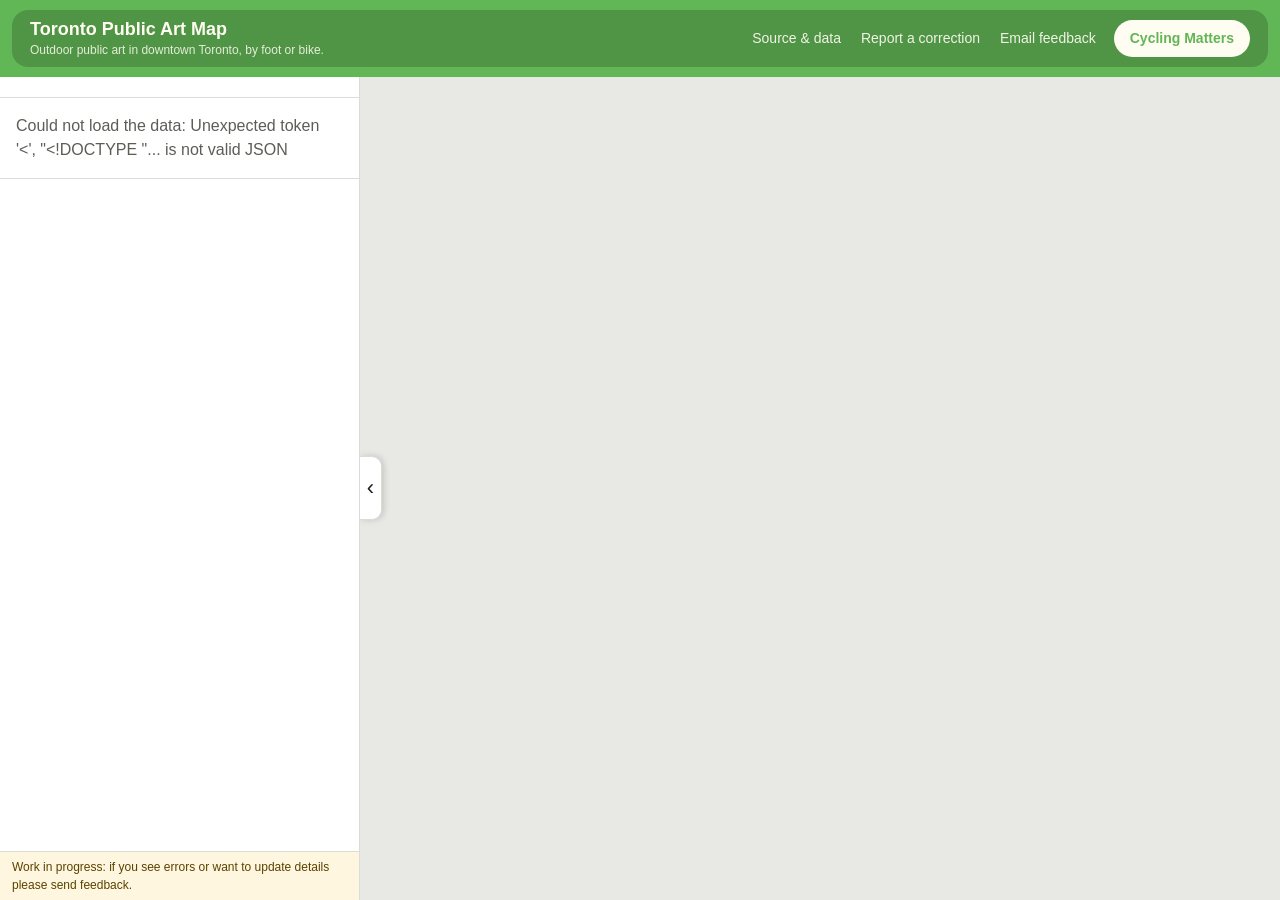
==== commit 11b7ebce: "Header styled to match cyclingmatters.ca" ====
--- a/site-src/index.html
+++ b/site-src/index.html
@@ -9,15 +9,20 @@
 <link rel="stylesheet" href="style.css">
 </head>
 <body>
-<header>
-  <div>
-    <h1>Toronto Public Art Map</h1>
-    <p id="sub">Outdoor public art in downtown Toronto, by foot or bike.</p>
-  </div>
-  <nav>
-    <a href="https://github.com/brianerdelyi/tpam" rel="noopener">Source &amp; data</a>
-    <a href="https://github.com/brianerdelyi/tpam/issues/new?template=correction.md" rel="noopener">Report a correction</a>
-    <a href="mailto:tpam@cyclingmatters.ca?subject=Toronto%20Public%20Art%20Map%20feedback">Email feedback</a>
+<header class="site">
+  <nav class="navbar" aria-label="Site">
+    <div class="brand">
+      <h1>Toronto Public Art Map</h1>
+      <p id="sub">Outdoor public art in downtown Toronto, by foot or bike.</p>
+    </div>
+    <div class="nav-links" id="navLinks">
+      <a href="https://github.com/brianerdelyi/tpam" rel="noopener">Source &amp; data</a>
+      <a href="https://github.com/brianerdelyi/tpam/issues/new?template=correction.md" rel="noopener">Report a correction</a>
+      <a href="mailto:tpam@cyclingmatters.ca?subject=Toronto%20Public%20Art%20Map%20feedback">Email feedback</a>
+      <a class="mobile-only" href="https://cyclingmatters.ca" rel="noopener">Cycling Matters</a>
+    </div>
+    <a class="nav-cta" href="https://cyclingmatters.ca" rel="noopener">Cycling Matters</a>
+    <button class="nav-toggle" id="navToggle" type="button" aria-label="Menu" aria-expanded="false" aria-controls="navLinks"><span></span><span></span><span></span></button>
   </nav>
 </header>
 <p id="notice" role="note">Work in progress: if you see errors or want to update details please send feedback.</p>
--- a/site-src/style.css
+++ b/site-src/style.css
@@ -1,15 +1,24 @@
-:root { --bg:#fafaf7; --panel:#fff; --fg:#1d1d1b; --muted:#5d5d58; --line:#dcdcd6; --accent:#2b5f8a; --warn-bg:#fff6df; --warn-fg:#5a4300; }
+:root { --green:#61B655; --cream:#FFFCF2; --bg:#fafaf7; --panel:#fff; --fg:#1d1d1b; --muted:#5d5d58; --line:#dcdcd6; --accent:#2b5f8a; --warn-bg:#fff6df; --warn-fg:#5a4300; }
 @media (prefers-color-scheme: dark) {
   :root { --bg:#141417; --panel:#1c1c20; --fg:#ececea; --muted:#a6a6a2; --line:#34343a; --accent:#7db4e6; --warn-bg:#3a3017; --warn-fg:#f1dba0; }
 }
 * { box-sizing: border-box; }
 html, body { height: 100%; }
 body { margin: 0; display: flex; flex-direction: column; background: var(--bg); color: var(--fg); font: 16px/1.5 -apple-system, "Segoe UI", Helvetica, Arial, sans-serif; }
-header { display: flex; justify-content: space-between; align-items: center; gap: 12px; flex-wrap: wrap; padding: 10px 16px; background: var(--panel); border-bottom: 1px solid var(--line); }
-h1 { font-size: 20px; margin: 0; }
-#sub { margin: 0; font-size: 14px; color: var(--muted); }
-nav { display: flex; gap: 16px; font-size: 14px; }
 a { color: var(--accent); }
+header.site { position: relative; z-index: 2000; padding: 10px 12px; background: var(--green); color: var(--cream); }
+.navbar { display: flex; align-items: center; gap: 18px; padding: 8px 18px; border-radius: 16px; background: rgba(0,0,0,.18); }
+.brand { margin-right: auto; min-width: 0; }
+.brand h1 { margin: 0; font-size: 18px; line-height: 1.25; font-weight: 700; color: var(--cream); }
+#sub { margin: 0; font-size: 12px; color: rgba(255,252,242,.85); }
+.nav-links { display: flex; align-items: center; gap: 20px; font-size: 14px; }
+.nav-links a { color: rgba(255,252,242,.92); text-decoration: none; }
+.nav-links a:hover { color: #fff; text-decoration: underline; }
+.nav-cta { padding: 8px 16px; border-radius: 999px; background: var(--cream); color: var(--green); font-size: 14px; font-weight: 700; text-decoration: none; white-space: nowrap; }
+.nav-cta:hover { background: #fff; }
+.mobile-only { display: none; }
+.nav-toggle { display: none; width: 38px; height: 38px; padding: 0; border: 0; border-radius: 10px; background: transparent; cursor: pointer; flex-direction: column; justify-content: center; align-items: center; gap: 5px; }
+.nav-toggle span { display: block; width: 20px; height: 2px; border-radius: 2px; background: var(--cream); }
 #notice { margin: 0; padding: 4px 16px; font-size: 13px; background: var(--warn-bg); color: var(--warn-fg); }
 main { position: relative; overflow: hidden; flex: 1; min-height: 0; }
 #mapbox { position: absolute; top: 0; right: 0; bottom: 0; left: 0; }
@@ -60,7 +69,15 @@
   html, body { height: 100%; }
   body { height: 100vh; height: 100dvh; }
   #sub, #deskNotice { display: none; }
-  header { padding: 8px 14px; }
+  header.site { padding: 8px 10px; }
+  .navbar { padding: 6px 8px 6px 14px; gap: 8px; }
+  .brand h1 { font-size: 16px; }
+  .nav-cta { display: none; }
+  .nav-toggle { display: flex; }
+  .nav-links { display: none; position: absolute; top: 100%; left: 10px; right: 10px; margin-top: 6px; padding: 6px; flex-direction: column; align-items: stretch; gap: 0; border-radius: 14px; background: #4a8f40; box-shadow: 0 6px 18px rgba(0,0,0,.3); z-index: 2100; }
+  .nav-links.open { display: flex; }
+  .nav-links a { padding: 12px 14px; font-size: 16px; }
+  .mobile-only { display: block; }
   #list { right: 0; width: auto; border-right: 0; transition: transform .25s ease, visibility 0s; }
   .panehead { display: flex; }
   #zonebar button { font-size: 14px; padding: 9px 10px; }
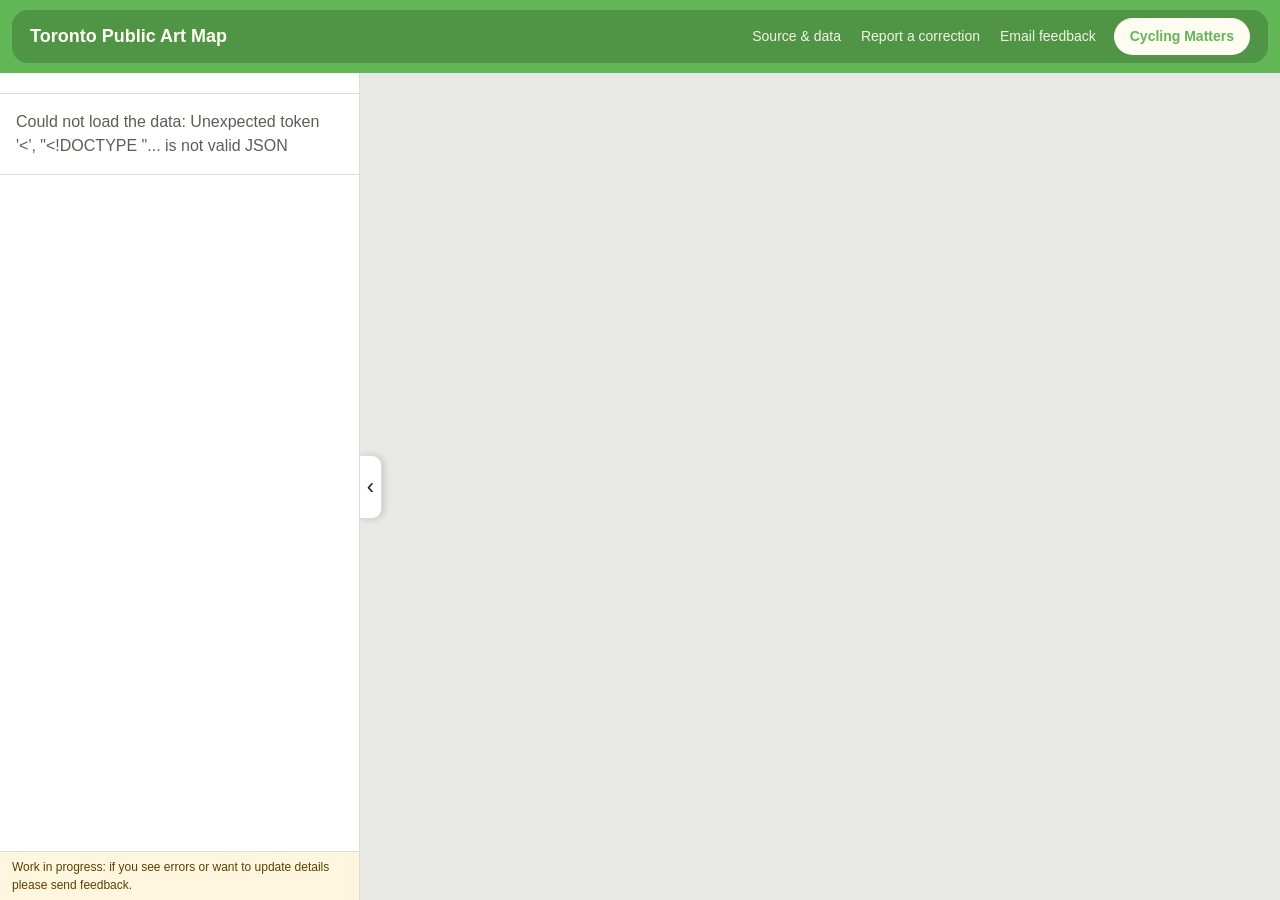
==== commit 46799ffd: "Remove tagline from header" ====
--- a/site-src/index.html
+++ b/site-src/index.html
@@ -13,7 +13,6 @@
   <nav class="navbar" aria-label="Site">
     <div class="brand">
       <h1>Toronto Public Art Map</h1>
-      <p id="sub">Outdoor public art in downtown Toronto, by foot or bike.</p>
     </div>
     <div class="nav-links" id="navLinks">
       <a href="https://github.com/brianerdelyi/tpam" rel="noopener">Source &amp; data</a>
--- a/site-src/style.css
+++ b/site-src/style.css
@@ -10,7 +10,6 @@
 .navbar { display: flex; align-items: center; gap: 18px; padding: 8px 18px; border-radius: 16px; background: rgba(0,0,0,.18); }
 .brand { margin-right: auto; min-width: 0; }
 .brand h1 { margin: 0; font-size: 18px; line-height: 1.25; font-weight: 700; color: var(--cream); }
-#sub { margin: 0; font-size: 12px; color: rgba(255,252,242,.85); }
 .nav-links { display: flex; align-items: center; gap: 20px; font-size: 14px; }
 .nav-links a { color: rgba(255,252,242,.92); text-decoration: none; }
 .nav-links a:hover { color: #fff; text-decoration: underline; }
@@ -68,7 +67,7 @@
 @media (max-width: 760px) {
   html, body { height: 100%; }
   body { height: 100vh; height: 100dvh; }
-  #sub, #deskNotice { display: none; }
+  #deskNotice { display: none; }
   header.site { padding: 8px 10px; }
   .navbar { padding: 6px 8px 6px 14px; gap: 8px; }
   .brand h1 { font-size: 16px; }
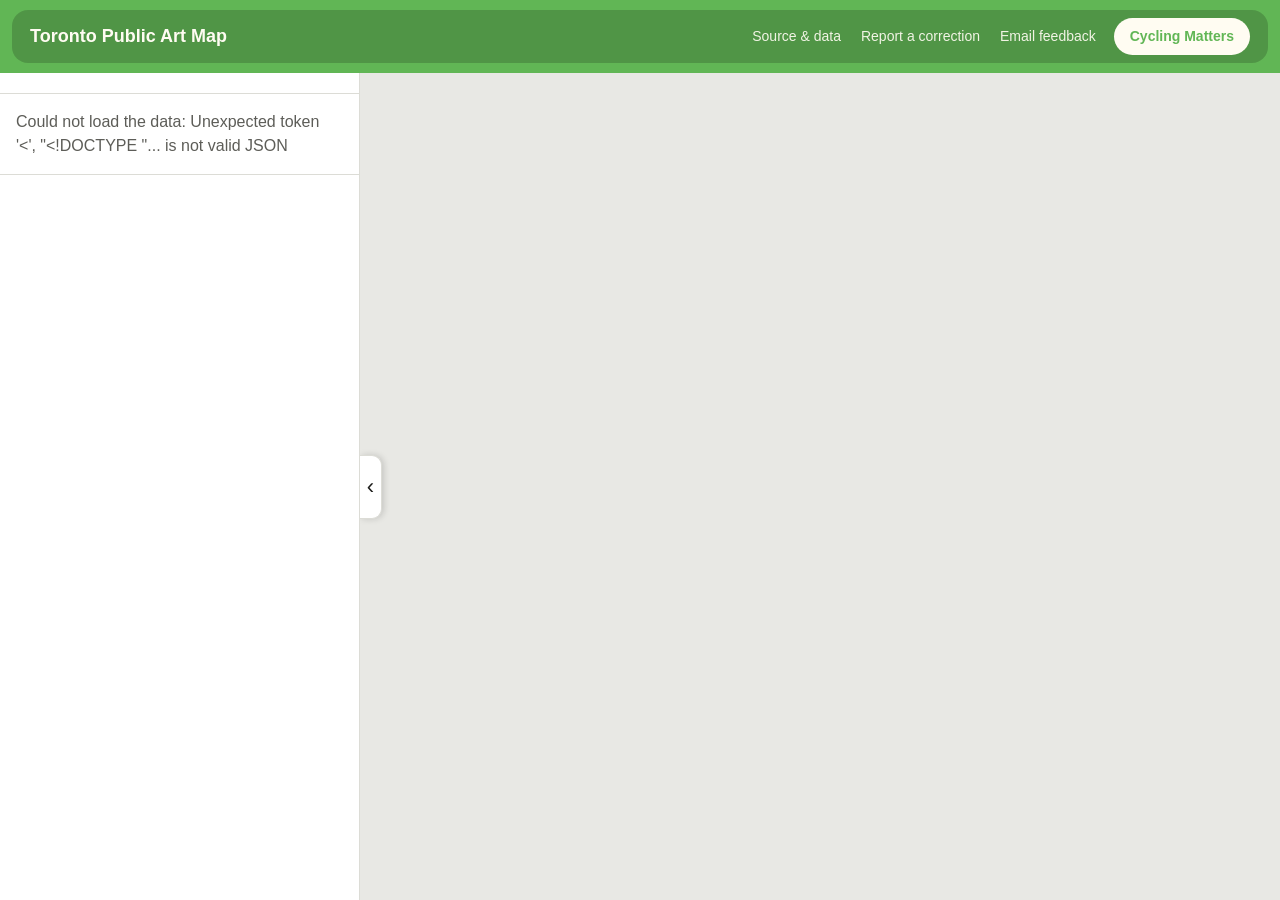
==== commit 1a083b79: "Remove work-in-progress notice" ====
--- a/site-src/index.html
+++ b/site-src/index.html
@@ -24,7 +24,6 @@
     <button class="nav-toggle" id="navToggle" type="button" aria-label="Menu" aria-expanded="false" aria-controls="navLinks"><span></span><span></span><span></span></button>
   </nav>
 </header>
-<p id="notice" role="note">Work in progress: if you see errors or want to update details please send feedback.</p>
 <main>
   <div id="mapbox">
     <div id="map"></div>
@@ -35,7 +34,6 @@
     <div class="panehead"><h2>Works &amp; filter</h2><button id="panelClose" type="button" aria-label="Close panel">&times;</button></div>
     <div id="zonebar" role="group" aria-label="Show works in"></div>
     <ul id="works"></ul>
-    <p id="deskNotice" role="note">Work in progress: if you see errors or want to update details please send feedback.</p>
   </aside>
 </main>
 <script src="leaflet.js"></script>
--- a/site-src/style.css
+++ b/site-src/style.css
@@ -18,7 +18,6 @@
 .mobile-only { display: none; }
 .nav-toggle { display: none; width: 38px; height: 38px; padding: 0; border: 0; border-radius: 10px; background: transparent; cursor: pointer; flex-direction: column; justify-content: center; align-items: center; gap: 5px; }
 .nav-toggle span { display: block; width: 20px; height: 2px; border-radius: 2px; background: var(--cream); }
-#notice { margin: 0; padding: 4px 16px; font-size: 13px; background: var(--warn-bg); color: var(--warn-fg); }
 main { position: relative; overflow: hidden; flex: 1; min-height: 0; }
 #mapbox { position: absolute; top: 0; right: 0; bottom: 0; left: 0; }
 #map { position: absolute; top: 0; right: 0; bottom: 0; left: 0; background: #e8e8e4; }
@@ -34,7 +33,6 @@
 #zonebar button:first-child { grid-column: 1 / -1; }
 #zonebar .dot { width: 10px; height: 10px; border-radius: 50%; flex: none; }
 #works { flex: 1; min-height: 0; overflow-y: auto; -webkit-overflow-scrolling: touch; }
-#deskNotice { margin: 0; padding: 6px 12px; font-size: 12px; background: var(--warn-bg); color: var(--warn-fg); border-top: 1px solid var(--line); }
 #panelTab { position: absolute; z-index: 1100; cursor: pointer; color: var(--fg); background: var(--panel); border: 1px solid var(--line); font: inherit; }
 #panelTab:hover { background: color-mix(in srgb, var(--accent) 12%, var(--panel)); }
 #panelTab:focus-visible { outline: 2px solid var(--accent); outline-offset: 2px; }
@@ -55,7 +53,6 @@
 .pop .small { font-size: 12px; margin: 0; }
 .leaflet-container { font: inherit; }
 @media (min-width: 761px) {
-  #notice { display: none; }
   #list { width: 360px; transition: transform .25s ease, visibility 0s; }
   body.panel-hidden #list { transform: translateX(-100%); visibility: hidden; transition: transform .25s ease, visibility 0s linear .25s; }
   #mapbox { left: 360px; transition: left .25s ease; }
@@ -67,7 +64,6 @@
 @media (max-width: 760px) {
   html, body { height: 100%; }
   body { height: 100vh; height: 100dvh; }
-  #deskNotice { display: none; }
   header.site { padding: 8px 10px; }
   .navbar { padding: 6px 8px 6px 14px; gap: 8px; }
   .brand h1 { font-size: 16px; }
